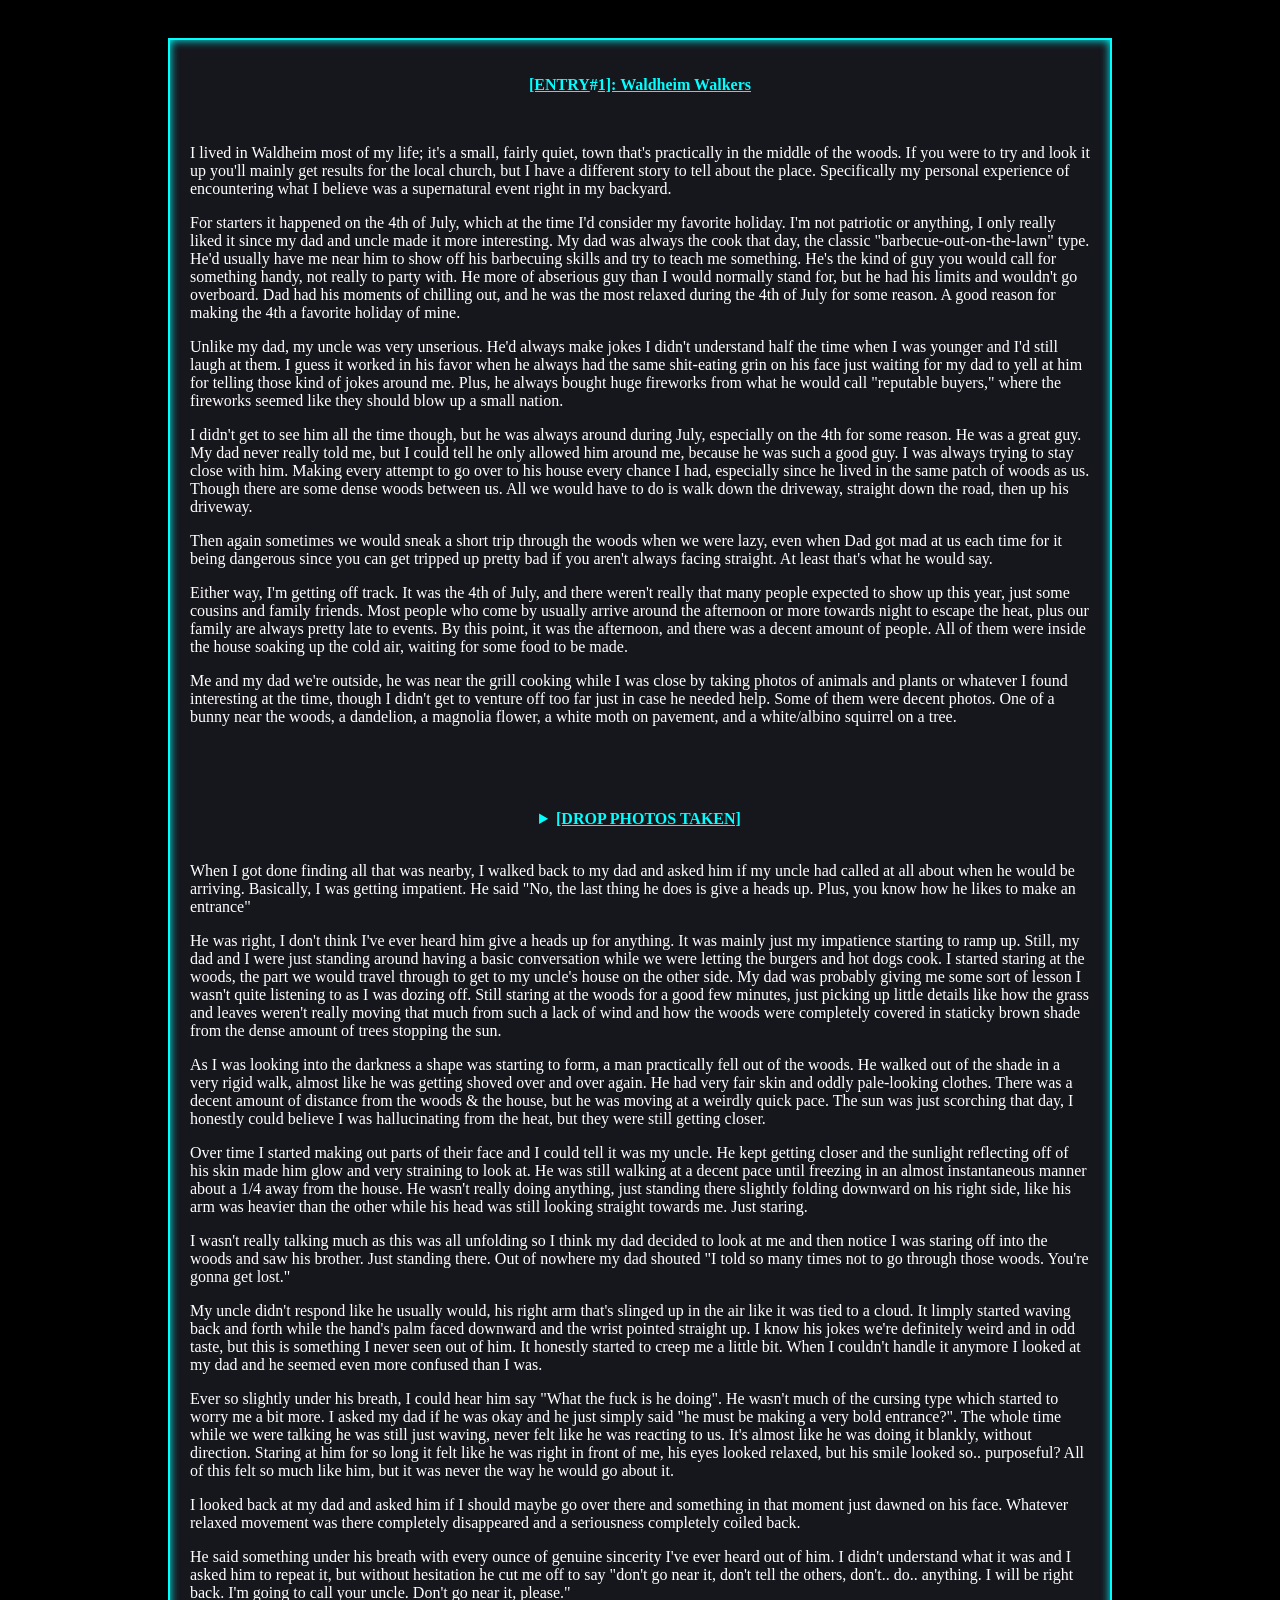
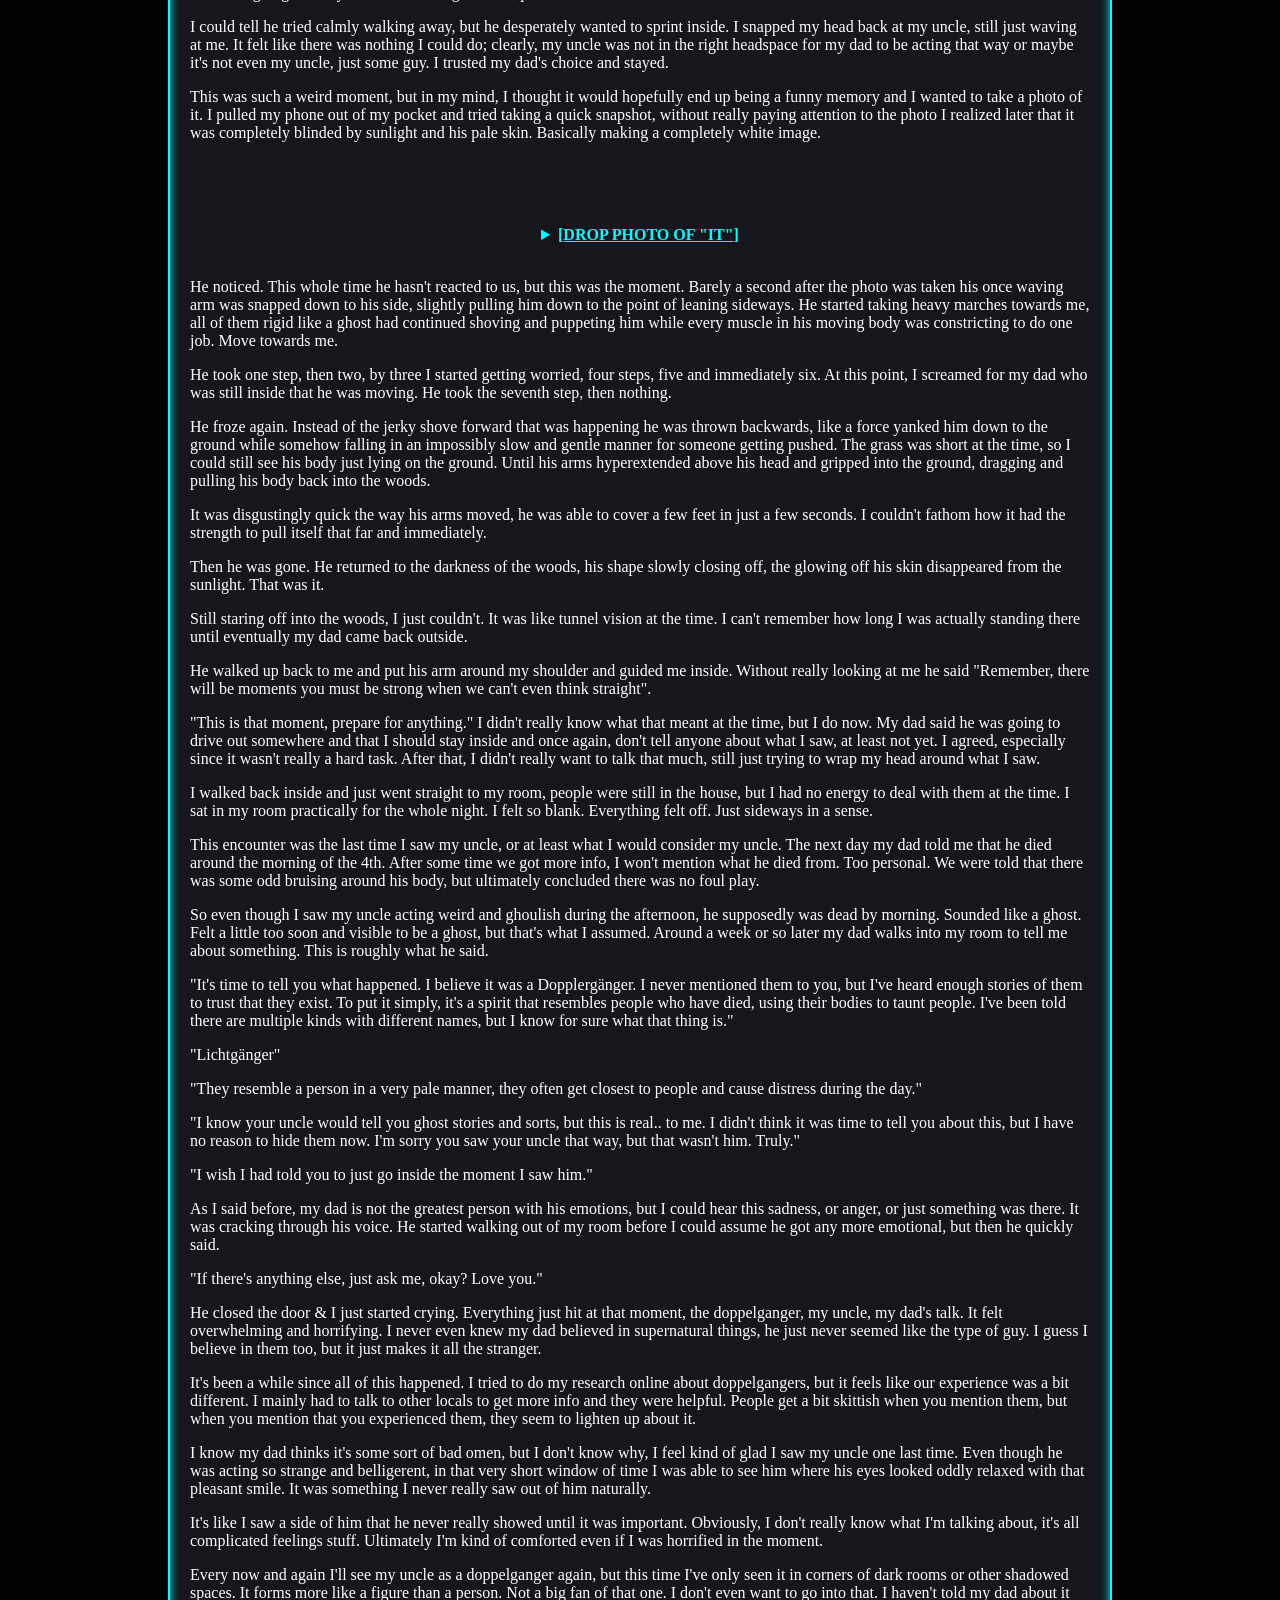
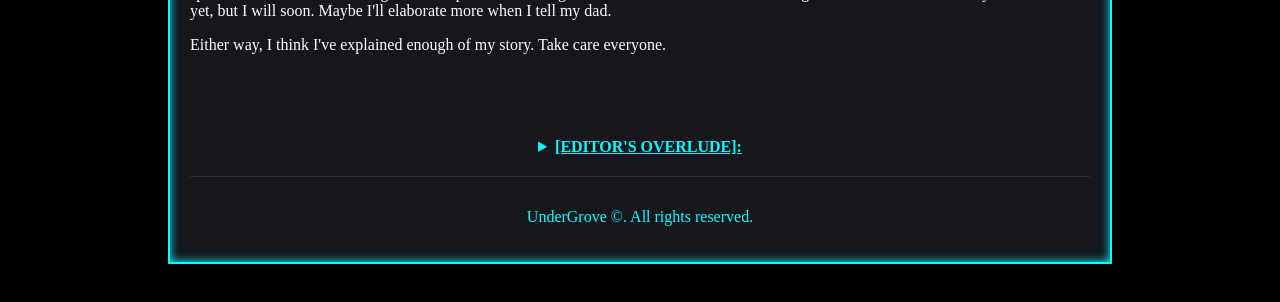
==== entries/waldheim-doppelgangers/index.html @ d7f9d46e "Styling & File "Overhaul"" ====
<!DOCTYPE html>
<html lang="en">
<head>
<meta charset="UTF-8">
<meta name="viewport" content="width=device-width, initial-scale=1.0">

<meta name="author" content="Gray Ed M.">
<meta name="keywords" content="">
<meta name="description" content="The curation of forgotten & modern folkloric mythology for research">
<meta name="copyright" content="UnderGrove" />
<meta name="apple-mobile-web-app-capable" content="soon">

<meta property="og:type" content="WebPage">
<meta property="og:url" content="UnderGrove.github.io">
<meta property="og:site_name" content="The UnderGrove Curation">
<meta property="og:title" content="Waldheim Doppelgängers">
<meta property="og:description" content="The entry & breakdown of the Waldheim Doppelgängers">

<meta property="og:image" itemprop="image" content="5Hook">
<meta property="og:image:width" content="1080" />
<meta property="og:image:height" content="1080" />
<meta property="og:image:type" content="image/jpg">
<meta property="og:image:alt" content="5Hook" />
<meta property="og:image:secure_url" itemprop="image" content="https://undergrove.github.io/assets/5HookLogo1080.jpg">

<link rel=icon sizes=512x512 href="https://undergrove.github.io/assets/5HookLogo512.jpg">
<link rel=icon sizes=192x192 href="https://undergrove.github.io/assets/5HookLogo192.jpg">

<meta name="theme-color" content="#00FFFF" />

<title>Waldheim Doppelgängers</title>
<link rel="icon" type="image/x-icon" href="../../assets/favicon.ico">
<link rel="stylesheet" href="../../assets/css.css">
<link rel="stylesheet" href="assets/waldheim-doppelganger.css">
<script src="../../assets/pageprotect.js"></script>

</head>




<body>



    
<input type="checkbox" id="animation-toggle" class="toggle-animation">
    

<div class="box">


<center>
<p class="editor-header">
[ENTRY<label for="animation-toggle" class="pause-hash">#</label>1]: Waldheim Walkers
</p>
</center>


<br>


<p>
I lived in Waldheim most of my life; it's a small, fairly quiet, town that's practically in the middle of the woods. If you were to try and look it up you'll mainly get results for the local church, but I have a different story to tell about the place. Specifically my personal experience of encountering what I believe was a supernatural event right in my backyard.
</p>

<p>
For starters it happened on the 4th of July, which at the time I'd consider my favorite holiday. I'm not patriotic or anything, I only really liked it since my dad and uncle made it more interesting. My dad was always the cook that day, the classic "barbecue-out-on-the-lawn" type. He'd usually have me near him to show off his barbecuing skills and try to teach me something. He's the kind of guy you would call for something handy, not really to party with. He more of abserious guy than I would normally stand for, but he had his limits and wouldn't go overboard. Dad had his moments of chilling out, and he was the most relaxed during the 4th of July for some reason. A good reason for making the 4th a favorite holiday of mine.
</p>

<p>
Unlike my dad, my uncle was very unserious. He'd always make jokes I didn't understand half the time when I was younger and I'd still laugh at them. I guess it worked in his favor when he always had the same shit-eating grin on his face just waiting for my dad to yell at him for telling those kind of jokes around me. Plus, he always bought huge fireworks from what he would call "reputable buyers," where the fireworks seemed like they should blow up a small nation.
</p>

<p>
I didn't get to see him all the time though, but he was always around during July, especially on the 4th for some reason. He was a great guy. My dad never really told me, but I could tell he only allowed him around me, because he was such a good guy. I was always trying to stay close with him. Making every attempt to go over to his house every chance I had, especially since he lived in the same patch of woods as us. Though there are some dense woods between us. All we would have to do is walk down the driveway, straight down the road, then up his driveway.
</p>

<p>
Then again sometimes we would sneak a short trip through the woods when we were lazy, even when Dad got mad at us each time for it being dangerous since you can get tripped up pretty bad if you aren't always facing straight. At least that's what he would say.
</p>

<p>
Either way, I'm getting off track. It was the 4th of July, and there weren't really that many people expected to show up this year, just some cousins and family friends. Most people who come by usually arrive around the afternoon or more towards night to escape the heat, plus our family are always pretty late to events. By this point, it was the afternoon, and there was a decent amount of people. All of them were inside the house soaking up the cold air, waiting for some food to be made.
</p>

<p>
Me and my dad we're outside, he was near the grill cooking while I was close by taking photos of animals and plants or whatever I found interesting at the time, though I didn't get to venture off too far just in case he needed help. Some of them were decent photos. One of a bunny near the woods, a dandelion, a magnolia flower, a white moth on pavement, and a white/albino squirrel on a tree.
</p>

<br>



<details>
<summary class="editor-summary">
[DROP PHOTOS TAKEN]
</summary>

<br>

<div class="dropdown-load">
<img src="assets/IMG130704_021737.jpg" alt="BabyBunny">

<center><p class="editor-text">
[FILE NAME]: IMG130704_021737.jpg <br>
[FILE CONT]: Baby Bunny <br>
[FILE STAT]: UNEDITED
</p></center>


<br>


<img src="assets/IMG130704_022356.jpg" alt="Dandelion">

<center><p class="editor-text">
[FILE NAME]: IMG130704_022356.jpg<br>
[FILE CONT]: Dandelion <br>
[FILE STAT]: UNEDITED
</p></center>


<br>


<img src="assets/IMG130704_022925.jpg" alt="DyingMagnolia">

<center><p class="editor-text">
[FILE NAME]: IMG130704_022925.jpg <br>
[FILE CONT]: Dying Magnolia <br>
[FILE STAT]: UNEDITED
</p></center>


<br>


<img src="assets/IMG130704_023436.jpg" alt="WhiteMoth">

<center><p class="editor-text">
[FILE NAME]: IMG130704_023436.jpg <br>
[FILE CONT]: White Moth <br>
[FILE STAT]: UNEDITED
</p></center>


<br>


<img src="assets/IMG130704_023712.jpg" alt="WhiteSquirrel">

<center><p class="editor-text">
[FILE NAME]: IMG130704_023712.jpg <br>
[FILE CONT]: White Squirrel <br>
[FILE STAT]: UNEDITED
</p></center>
</div>

</details>



<br>


<p>
When I got done finding all that was nearby, I walked back to my dad and asked him if my uncle had called at all about when he would be arriving. Basically, I was getting impatient. He said "No, the last thing he does is give a heads up. Plus, you know how he likes to make an entrance"
</p>

<p>
He was right, I don't think I've ever heard him give a heads up for anything. It was mainly just my impatience starting to ramp up. Still, my dad and I were just standing around having a basic conversation while we were letting the burgers and hot dogs cook. I started staring at the woods, the part we would travel through to get to my uncle's house on the other side. My dad was probably giving me some sort of lesson I wasn't quite listening to as I was dozing off. Still staring at the woods for a good few minutes, just picking up little details like how the grass and leaves weren't really moving that much from such a lack of wind and how the woods were completely covered in staticky brown shade from the dense amount of trees stopping the sun.
</p>

<p>
As I was looking into the darkness a shape was starting to form, a man practically fell out of the woods. He walked out of the shade in a very rigid walk, almost like he was getting shoved over and over again. He had very fair skin and oddly pale-looking clothes. There was a decent amount of distance from the woods & the house, but he was moving at a weirdly quick pace. The sun was just scorching that day, I honestly could believe I was hallucinating from the heat, but they were still getting closer.
</p>

<p>
Over time I started making out parts of their face and I could tell it was my uncle. He kept getting closer and the sunlight reflecting off of his skin made him glow and very straining to look at. He was still walking at a decent pace until freezing in an almost instantaneous manner about a 1/4 away from the house. He wasn't really doing anything, just standing there slightly folding downward on his right side, like his arm was heavier than the other while his head was still looking straight towards me. Just staring.
</p>

<p>
I wasn't really talking much as this was all unfolding so I think my dad decided to look at me and then notice I was staring off into the woods and saw his brother. Just standing there. Out of nowhere my dad shouted "I told so many times not to go through those woods. You're gonna get lost."
</p>

<p>
My uncle didn't respond like he usually would, his right arm that's slinged up in the air like it was tied to a cloud. It limply started waving back and forth while the hand's palm faced downward and the wrist pointed straight up. I know his jokes we're definitely weird and in odd taste, but this is something I never seen out of him. It honestly started to creep me a little bit. When I couldn't handle it anymore I looked at my dad and he seemed even more confused than I was.
</p>

<p>
Ever so slightly under his breath, I could hear him say "What the fuck is he doing". He wasn't much of the cursing type which started to worry me a bit more. I asked my dad if he was okay and he just simply said "he must be making a very bold entrance?". The whole time while we were talking he was still just waving, never felt like he was reacting to us. It's almost like he was doing it blankly, without direction. Staring at him for so long it felt like he was right in front of me, his eyes looked relaxed, but his smile looked so.. purposeful? All of this felt so much like him, but it was never the way he would go about it.
</p>

<p>
I looked back at my dad and asked him if I should maybe go over there and something in that moment just dawned on his face. Whatever relaxed movement was there completely disappeared and a seriousness completely coiled back.
</p>

<p>
He said something under his breath with every ounce of genuine sincerity I've ever heard out of him. I didn't understand what it was and I asked him to repeat it, but without hesitation he cut me off to say "don't go near it, don't tell the others, don't.. do.. anything. I will be right back. I'm going to call your uncle. Don't go near it, please."
</p>

<p>
I could tell he tried calmly walking away, but he desperately wanted to sprint inside. I snapped my head back at my uncle, still just waving at me. It felt like there was nothing I could do; clearly, my uncle was not in the right headspace for my dad to be acting that way or maybe it's not even my uncle, just some guy. I trusted my dad's choice and stayed.
</p>

<p>
This was such a weird moment, but in my mind, I thought it would hopefully end up being a funny memory and I wanted to take a photo of it. I pulled my phone out of my pocket and tried taking a quick snapshot, without really paying attention to the photo I realized later that it was completely blinded by sunlight and his pale skin. Basically making a completely white image.
</p>

<br>


<details>
<summary class="editor-summary">
[DROP PHOTO OF "IT"]
</summary>


<br>

<div class="dropdown-load-licht">
<img src="assets/IMG130704_024531.jpg" alt="Lichtgänger">

<center><p class="editor-text">
[FILE NAME]: IMG130704_024531.jpg <br>
[FILE CONT]: The Lichtgänger <br>
[FILE STAT]: UNEDITED
</p></center>
</div>

</details>


<br>


<p>
He noticed. This whole time he hasn't reacted to us, but this was the moment. Barely a second after the photo was taken his once waving arm was snapped down to his side, slightly pulling him down to the point of leaning sideways. He started taking heavy marches towards me, all of them rigid like a ghost had continued shoving and puppeting him while every muscle in his moving body was constricting to do one job. Move towards me.
</p>

<p>
He took one step, then two, by three I started getting worried, four steps, five and immediately six. At this point, I screamed for my dad who was still inside that he was moving. He took the seventh step, then nothing.
</p>

<p>
He froze again. Instead of the jerky shove forward that was happening he was thrown backwards, like a force yanked him down to the ground while somehow falling in an impossibly slow and gentle manner for someone getting pushed. The grass was short at the time, so I could still see his body just lying on the ground. Until his arms hyperextended above his head and gripped into the ground, dragging and pulling his body back into the woods.
</p>

<p>
It was disgustingly quick the way his arms moved, he was able to cover a few feet in just a few seconds. I couldn't fathom how it had the strength to pull itself that far and immediately.
</p>

<p>
Then he was gone. He returned to the darkness of the woods, his shape slowly closing off, the glowing off his skin disappeared from the sunlight. That was it.
</p>

<p>
Still staring off into the woods, I just couldn't. It was like tunnel vision at the time. I can't remember how long I was actually standing there until eventually my dad came back outside.
</p>

<p>
He walked up back to me and put his arm around my shoulder and guided me inside. Without really looking at me he said "Remember, there will be moments you must be strong when we can't even think straight".
</p>

<p>
"This is that moment, prepare for anything." I didn't really know what that meant at the time, but I do now. My dad said he was going to drive out somewhere and that I should stay inside and once again, don't tell anyone about what I saw, at least not yet. I agreed, especially since it wasn't really a hard task. After that, I didn't really want to talk that much, still just trying to wrap my head around what I saw.
</p>

<p>
I walked back inside and just went straight to my room, people were still in the house, but I had no energy to deal with them at the time. I sat in my room practically for the whole night. I felt so blank. Everything felt off. Just sideways in a sense.
</p>

<p>
This encounter was the last time I saw my uncle, or at least what I would consider my uncle. The next day my dad told me that he died around the morning of the 4th. After some time we got more info, I won't mention what he died from. Too personal. We were told that there was some odd bruising around his body, but ultimately concluded there was no foul play.
</p>

<p>
So even though I saw my uncle acting weird and ghoulish during the afternoon, he supposedly was dead by morning. Sounded like a ghost. Felt a little too soon and visible to be a ghost, but that's what I assumed. Around a week or so later my dad walks into my room to tell me about something. This is roughly what he said.
</p>

<p>
"It's time to tell you what happened. I believe it was a Dopplergänger. I never mentioned them to you, but I've heard enough stories of them to trust that they exist. To put it simply, it's a spirit that resembles people who have died, using their bodies to taunt people. I've been told there are multiple kinds with different names, but I know for sure what that thing is."
</p>

<p>
"Lichtgänger"
</p>

<p>
"They resemble a person in a very pale manner, they often get closest to people and cause distress during the day."
</p>

<p>
"I know your uncle would tell you ghost stories and sorts, but this is real.. to me. I didn't think it was time to tell you about this, but I have no reason to hide them now. I'm sorry you saw your uncle that way, but that wasn't him. Truly."
</p>

<p>
"I wish I had told you to just go inside the moment I saw him."
</p>

<p>
As I said before, my dad is not the greatest person with his emotions, but I could hear this sadness, or anger, or just something was there. It was cracking through his voice. He started walking out of my room before I could assume he got any more emotional, but then he quickly said.
</p>

<p>
"If there's anything else, just ask me, okay? Love you."
</p>

<p>
He closed the door & I just started crying. Everything just hit at that moment, the doppelganger, my uncle, my dad's talk. It felt overwhelming and horrifying. I never even knew my dad believed in supernatural things, he just never seemed like the type of guy. I guess I believe in them too, but it just makes it all the stranger.
</p>

<p>
It's been a while since all of this happened. I tried to do my research online about doppelgangers, but it feels like our experience was a bit different. I mainly had to talk to other locals to get more info and they were helpful. People get a bit skittish when you mention them, but when you mention that you experienced them, they seem to lighten up about it.
</p>

<p>
I know my dad thinks it's some sort of bad omen, but I don't know why, I feel kind of glad I saw my uncle one last time. Even though he was acting so strange and belligerent, in that very short window of time I was able to see him where his eyes looked oddly relaxed with that pleasant smile. It was something I never really saw out of him naturally.
</p>

<p>
It's like I saw a side of him that he never really showed until it was important. Obviously, I don't really know what I'm talking about, it's all complicated feelings stuff. Ultimately I'm kind of comforted even if I was horrified in the moment.
</p>

<p>
Every now and again I'll see my uncle as a doppelganger again, but this time I've only seen it in corners of dark rooms or other shadowed spaces. It forms more like a figure than a person. Not a big fan of that one. I don't even want to go into that. I haven't told my dad about it yet, but I will soon. Maybe I'll elaborate more when I tell my dad.
</p>

<p>
Either way, I think I've explained enough of my story. Take care everyone.
</p>



<br>



<details>
<summary class="editor-summary">
[EDITOR'S OVERLUDE]:
</summary>


<br>


<div class="dropdown-editor">

<p class="editor-text">
This is the editor of the webpage, now it's time for my part of the job. I've provided the entirety of the entry's experience & also the images they sent for me.
</p>

<p class="editor-text">
It is important to remember that all of these details of what I'm about to explain are all I could find through research & commonly accepted knowledge.
</p>

<p class="editor-text">
Although people do have their own experiences that can contradict this information, this compilation of experiences is the most unified mythology I can manage. If you have any more info to add or expand upon with your own story, contact me.
</p>

<p class="editor-text">
I'm going to try to explain the history of the town, the general history of doppelgängers themselves, as well as their classifications which are unique to Waldheim, but also break down what I can of the original entry's story & photos they provided.
</p>

<p class="editor-text">
For the begin, I'm going to start with the history of the town where the story takes place.
</p>

<br>



<p class="editor-header">
[WALDHEIM, LOUISIANA]:
</p>



<p class="editor-text">
In the 1840s-1860s, 1000s of German immigrants migrated to America. Around 70,000 had arrived in the south, many that which travel to New Orleans first during 1853-1854. At the time yellow fever was ravaging a toll of bodies, those who survived the rave are who compiled in the German community.
</p>

<p class="editor-text">
Many in this fleeting group were said to be professionals in their own right, being schooled in medicine, law, music, & art. As well as the average worker like engineers, journalists, blacksmiths, textile manufacturers, piano/organ makers, printers, & many more.
</p>

<p class="editor-text">
Most of the reasons the educated & common citizen fled their home nation were said to be of political & religious oppression established by the German Empire, or in other words the Kulturkampf.
</p>

<p class="editor-text">
In which there was extreme persecution of Roman Catholics, but it also caused the evacuation of regular Catholics, Lutherans, & Methodists to find new land with freedom of religion & politics.
</p>

<p class="editor-text">
Now for the town itself. It was originally called by the name St. Boniface, which was given by a local Reverend, J. Aherns in honor of Saint Boniface (obviously).
</p>

<p class="editor-text">
Over time, as the German settlers started populating the area of Waldheim. Stories began with scenes of doubles & family being in odd parts of town then later denouncing such a thing. People who spoke of seeing a double of themself quickly grew ill in the later year. Some of them succumbed to yellow fever or tuberculosis, while others succumbed under mysterious circumstances that couldn't be recognized.
</p>

<p class="editor-text">
Medicine was scarce when I came to fighting illness leading it to the ultimate death sentence. In many cases, once a story was shared about a doppelgänger they would come together & pray away the omen to be saved. In any case, the 2 ways that were identified to protect yourself against such an event are to not interact with the double & to pray for your soul with a church group, when safe to do so.
</p>

<p class="editor-text">
In the area, a few churches were starting to be erected around the mid 1800s, most notably the Waldheim United Methodist Church in the 1870s. These churches held bilingual ceremonies in both German & English, just to characterize how plentiful the German-speaking population was.
</p>



<br>



<details>
<summary class="editor-summary">
[DROP CHURCH PHOTOS]
</summary>


<br>


<div class="dropdown-load">
<img src="assets/BonifaceChurch1875.jpg" alt="BonifaceChurch1875">

<center><p class="editor-text">
Boniface Church [1875]
</p></center>


<br>


<div class="dropdown-load">
<img src="assets/ChurchBenches1889.jpg" alt="ChurchBenches1889">

<center><p class="editor-text">
Church Benches [1889]
</p></center>


<br>


<div class="dropdown-load">
<img src="assets/Tabernacle1887.jpg" alt="Tabernacle1887">

<center><p class="editor-text">
Tabernacle [1887]
</p></center>


<br>


<div class="dropdown-load">
<img src="assets/CampGrounds.jpg" alt="CampGrounds">

<center><p class="editor-text">
Camp Grounds
</p></center>


<br>

</div>

</details>


<br>



<p class="editor-text">
Eventually, the land was given its modern name formally by 1907, Waldheim. This is meant to mean "Forest Home" in German.
</p>

<p class="editor-text">
Most of the German citizens were homesteaders who lived a self-sufficient lifestyle out of necessity & it was said to be a very harsh living. Most lived in log cabins built with the assistance of their neighbors using the trees grown on the very same land, but water was brought from outside wells.
</p>

<p class="editor-text">
Most chores revolved around consumption. Water drawn from wells for breakfast, butter & watermelon were to be stored in the wells during the summer to stay cool until supper. In the colder months, they would have to heat the water over a wood stove & throw it on the animal's drinking water, just to get full access to hydration.
</p>

<p class="editor-text">
The meals were bland & meat was said to be scarce. When animals were killed it was only in the coldest parts of the year, so the meat wouldn't spoil. Yet with all the hardships each week, every Sunday the families would go to church. A very important backbone to why this town exists today, religion & belief.
</p>

<p class="editor-text">
The area was bountiful when it came to lumber, there was a big timber industry in the area as well as in other neighboring towns. Eventually, the resources would start to dry up, but very soon in the early 1900s, the creation of nearby railroads stopped the town from going under. There is said to be more specific information, but so far this is all I have for the timber & railroad portion.
</p>

<p class="editor-text">
Now we must skip 100 years to modern day, the area has stayed a densely wooded land, quiet, but now a more suburban area. During the 2000s the community had a religious revival due to the happenings of Hurricane Katrina & utilizing efforts of the locals to put the town back together with their bare hands. A very common thing for many small towns affected by the Hurricane.
</p>

<p class="editor-context">
[It is important to mention that there were, in the general area, Native American Choctaw who lived there first & supposedly coexisted. They will not be mentioned due to their lack of overall involvement. As well as the fact that the folklore that's being discussed is German in lineage, but they are important for future research geographically.]
</p>


<br>


<details>
<summary class="editor-summary">
[DROP TOWN PHOTOS]
</summary>

<br>

<div class="dropdown-load">
<img src="assets/NewsSnippet.jpg" alt="NewsSnippet">

<center><p class="editor-text">
News Snippet
</p></center>


<br>


<div class="dropdown-load">
<img src="assets/School1934.jpg" alt="School1934">

<center><p class="editor-text">
Waldheim School [1933-1934]
</p></center>


<br>


<div class="dropdown-load">
<img src="assets/School1936.jpg" alt="School1936">

<center><p class="editor-text">
Waldheim School [1936]
</p></center>


<br>

</div>

</details>


<br>



<p class="editor-header">
[DOPPLERGÄNGER - Lineage]:
</p>



<p class="editor-text">
This will be a general history over doppelgangers & lightly touching on over folkloric creatures outside of Germany that are in a similar nature to them.
</p>

<p class="editor-text">
Mainly about one that copies the look of another. Throughout my research, I couldn't find a real historical background or origin of the doppelganger in Germany. The idea of a separate person having the form of another has been used in constant literary works & urban legends.
</p>

<p class="editor-text">
The first known coining of the term doppelgänger was in a book by Jean Paul, Siebenkäs in 1796. Which means "double walker" in German. Of course, there have been many older examples of the phenomenon, but this is the moment when the most common phrase for them has been made.
</p>

<p class="editor-text">
From what it seems there's no specific folklore or entangled history of the phenomenon other than off-handed accounts of people's experience & general beliefs across nations with their own specific names & mythological systems.
</p>

<p class="editor-text">
Of course, there is the German Doppelgänger, which is said to be a "ghostly-double" that represents a bad omen for illness &/or death for the person that is being mimicked. In this case, there must be a living "light" while the spirit is the "reflector." Unlike common ghost mythology where an apparition is the exact spirit of an already established deceased person.
</p>

<p class="editor-text">
It's also mentioned that they have no shadow or reflections, which is common for many mythological creatures. Specifically, the commonality of the reflection aspect comes from the fact that old mirrors were made of silver which is considered a divine & pure metal in religion. Which might explain the origin of having no reflection & the shadow can come from a ghost being translucent, if you so wish to apply logic to the illogical.
</p>

<p class="editor-text">
There seems to be a stark lack of online information about specifically the German folklore, which sadly means I'm going to have to cut it short with them. If you have any information or web pages that have extensive research on their history, contact me.
</p>

<br>

<p class="editor-text">
Similarly, there is the Irish Fetch, which seems to be very similar to the doppelgänger as it is said to be an apparition of a living person, the ghost of the living. The name is meant to represent the "fetching" of souls. They are seen as an omen for death, but only if seen in the evening.
</p>

<p class="editor-text">
If they were encountered in the morning then it is a fortune of good luck, a stark difference compared to the others to have the possibility of positive representation. The Fetch is said to physically or actionably resemble the way that the person is going to die. In a simple scenario if they were bound to die by fire, then The Fetch will have heavily burnt & scarred skin.
</p>

<p class="editor-text">
It is mentioned that the apparition can be seen by others or by only the person imitating them, it all depends on specific encounters. It's also believed that The Fetch can appear even after someone has died, but only soon after death. They are said to be walking with their past loved ones, keeping their distance from the living until eventually fading away.
</p>

<p class="editor-text">
The Irish Fetch seems to have more online history such as cases of encounters & proper written history. There is much more to them that I will not be mentioning to continue with other depictions of doppelgangers.
</p>

<br>

<p class="editor-text">
The Scandinavian Vardøger is a spirit that mimics a person's movement, voice, & scent. The name meeting guardsman/watchman combined with spirit/mind. Instead of it being represented as a separate creature, it seems more to be so described as almost a short-term clairvoyant prophecy or a future projection playing out where the spirit copies the exact entrance or action of a person before they actually do. Causing a sort of deja vu.
</p>

<p class="editor-text">
The Vardøger is also an example of a purely positive version of a doppelganger, it is said that they are completely harmless and considered protective. More so acting as a way to give a subtle warning to worried community members that the person being mimicked is returning from a long journey or a harsh storm. The Vardøger also seems to have a decent amount of written history actually documented online. Once again, I described the basic outline of the mythological functions & will now continue.
</p>

<br>

<p class="editor-text">
Then there is the Egyptian Ka, I will admit their history & breakdown is a bit difficult for me to understand, especially now because of significant involvement of their Gods, so I would highly recommend you do your own personal research on this one since I'm just going to give a general overview & not give the whole picture.
</p>

<p class="editor-text">
The Ka is said to be the soul or spiritual life force of the individual, they are born with a person & continue to exist after the person dies, which is said to require food offerings for the Ka to continue.
</p>

<p class="editor-text">
Apparently, it is believed that even though a person is dead, if the Ka continues to exist a person is not actually dead, only their physical representation is gone which is why they require food offerings.
</p>

<p class="editor-text">
The Ka is seen as the difference that separates a living person from the dead & the aspects of men & Gods connecting with the life force. The Ka are said to look exactly like their people, although they are sometimes depicted as slightly smaller.
</p>

<p class="editor-text">
The Egyptian God Khnum is said to be a person who builds the physical body & Ka of a person. There is much more extensive history in the case of ritual & cultural significance that I simply am uneducated & do not have the time to elaborate on.
</p>

<br>

<p class="editor-text">
Now for the final doppelganger, the Native American Skinwalker. Instead of what has been a spirit or apparition, Skinwalker is a malevolent witch that takes the skin of animals to possess or transform into those animals. It is always considered a dark art & taboo for discussion.
</p>

<p class="editor-text">
In fact, it is considered to talk about them, is apparently asking for the skinwalker. In a sense, you're basically egging it on. The skinwalker is deeply intertwined with witchcraft & black magic, often involving animals that represent mischievous icons or tricksters, which in & of themselves are considered a bad omen & a calling for death.
</p>

<p class="editor-text">
There is of course much more history than this, but what I've explained shows the very stark difference between the usual spirit I've been describing from fellow nations.
</p>

<p class="editor-text">
What was the point of giving out all these examples? Well, it allows us to get an insight into how doppelgangers are not unnecessarily a unique concept & how they have multiple interpretations & possible ways that encounters can function.
</p>

<p class="editor-text">
This gives the possibility of more broadly cataloging the types & classifications of the doppelgangers encountered in Waldheim. In a sense, it allows a more educated recalling of a doppelganger experience, due to the possibility that it's not exactly a "German Doppelganger", but perhaps more similar to an Irish Fetch or a Native American Skinwalker.
</p>

<br>



<p class="editor-header">
[TYPES - Classifications]:
</p>



<p class="editor-text">
To start first we have The Lichtgänger, which was specifically mentioned in the entry's story. The name means "Light-Walker" in German. Specifically, these forms of doppelgängers are said to look much paler than the person they are replicating to the point of slightly glowing or possibly being translucent. They are ultimately considered docile, never actively hurting people.
</p>

<p class="editor-text">
Then there is The Düstergänger. They often hide in the shadows & are kept very subtly from sight. They resemble a dark or deeply contrasted version of the person they are copying. They seem to have been subtly mentioned at the end of the entry writer's story, but I wasn't given much information on the side of The Düsters.
</p>

<p class="editor-text">
The last one is the Waldenkurz, or the WoodRunner. I discovered this after asking the entry writer for more information on local creatures. They seem to be similar to the Native American Skinwalker, but otherwise, there's no direct information describing what they are online. The only real justification for calling a creature a Waldenkurz is when the animal has behavior that is instinctually & primitively false to the animal's commonly accepted attributes & disproportionate limbs, than what is commonly associated with their species.
</p>

<br>

<p class="editor-text">
Now beyond this point will be the discussion of very common "presets" that they could perform in. This is more of a general observation & idea of mine in order to break down the type of experience further, possibly a sort of "rating system" that could be used for other future discussions.
</p>

<p class="editor-text">
The first one is The Roamer, they practically don't do anything. They don't interact with the people that they mimic or the family members they simply just walk among everyone else & are more of a blip in a passing by moment. It's like they're trying to assimilate into a community then actually wanting to cause any purposeful experience on a person. Basically, they mimic with no real goal that involves the person they're copying or their associates.
</p>

<p class="editor-text">
The Watcher, which is pretty obvious by the title, simply observes from a distance. Not really getting close or necessarily forcing their presence to be known, they're more "personally" engaged than a Roamer would be, but they never seem to go much further than studying the surroundings or the reactions of a person they're mimicking or their community.
</p>

<p class="editor-text">
Then The Invader, a doppelganger that actively breaks into the environment & is willing to get much closer to other people. They don't seem to be violent at all & merely just try to assimilate, blending in with their surroundings, but in a much more immediate proximity with a person.
</p>

<p class="editor-text">
Lastly, there is The Killer, this one is very obvious & considerably one of the more terrifying options, which is that they are extremely violent & do not care about being close & forcefully doing whatever they wish. I can be kind of glad that I haven't heard of any cases that resulted in death in Waldheim, but who knows? History is only written by those who live.
</p>

<br>


<center>
<p class="editor-header">
[ENTRY#1 - Research]:
</p>
</center>


<p class="editor-text">
After doing all the research & reviewing their story, I'd assume what they experience is a Watcher Doppelgänger, specifically the one that they mentioned, the Lichtgänger. The described brightness coming off of the figure & the photo provided with it reflects seems to be pretty likely that the legend is connected to his experience.
</p>

<p class="editor-text">
On a casual viewing, there wasn't really much to break down in terms of their story, other than 2 big key factors. One of them was the jerky movements that were described of the doppelgänger, which in my research has never been a key aspect described in any of the doppelgänger experiences.
</p>

<p class="editor-text">
They didn't necessarily mention if that was a common thing with Lichtgängers or not. So it seems that might have just been a 1 off occurrence, but I do find it important to try to think about & find connections later on.
</p>

<p class="editor-text">
The 2nd, & arguably the most important factor, is the photo of the Lichtgänger. As they mentioned the photo got blinded by the sun & the glowing nature of the doppelganger. That fact is very visible when reviewing the photo that they provided. It's almost impossible to see anything, but I went ahead & edited the photo as much as I could to get any viable information out of it.
</p>

<p class="editor-text">
After doing multiple different edits like bumping up the saturation & making edges more sharp & rigid, you're able to make out a blinding, completely white silhouette of a person. In order to make it more comfortable on the eyes, I inverted the image so all of the brightest pixels become the darkest pixel, plus I added a cyan border around the Lichtgänger, just in case it was hard to notice on the somewhat black background.
</p>


<br>


<details>
<summary class="editor-summary">
[DROP EDITED PHOTOS]
</summary>


<br>

<div class="dropdown-load-edited">
<img src="assets/DopplergängerEditedPhoto.jpg" alt="Dopplergänger">

<center><p class="editor-text">
[FILE NAME]: DopplergängerEditedPhoto.jpg <br>
[FILE CONT]: Dopplergänger Of Entry's Uncle <br>
[FILE STAT]: EDITED FOR ENHANCEMENT
</p></center>


<br>


<img src="assets/DopplergängerEditedPhoto2.jpg" alt="Dopplergänger">

<center><p class="editor-text">
[FILE NAME]: DopplergängerEditedPhoto2.jpg <br>
[FILE CONT]: Dopplergänger Of Entry's Uncle (Inverted) <br>
[FILE STAT]: EDITED FOR ENHANCEMENT
</p></center>


<br>


<img src="assets/DopplergängerEditedPhotoGIF.gif" alt="Dopplergänger">

<center><p class="editor-text">
[FILE NAME]: DopplergängerEditedPhotoGIF.gif <br>
[FILE CONT]: Dopplergänger Of Entry's Uncle (Boxed) <br>
[FILE STAT]: EDITED FOR ENHANCEMENT
</p></center>
</div>


</details>


<br>

<p class="editor-text">
Nothing is particularly notable other than what is obviously visible. You can clearly see a figure of a humanoid standing in a field. A tree on the right & the figure on the left, their arm raised in the sky which gets cut off by the sheer brightness of the flare.
</p>

<br>



<p class="editor-header">
[THEORIES - Analysis]:
</p>



<p class="editor-text">
Now it is very important to know that this is highly speculative & is being built off a very limited view of what knowledge is available for Waldheim's folklore.
</p>

<p class="editor-text">
All of the "factual" details about the doppelgänger case were told from the entry, which means some of the information is heavily opinionated based on the entry's experience, personal beliefs, & what their dad told them.
</p>

<br>


<p class="editor-mini-header">
[Physical Or Meta?]:
</p>


<p class="editor-text">
Probably one of the most important questions is what kind of doppelganger are we dealing with? In standard mythology the doppelganger is a spirit & a spirit is something you can't usually physically interact with due to it being beyond the veil of the physical world.
</p>

<p class="editor-text">
In more modern renditions of the doppelganger, they're no longer considered spirits & more so chameleons or skinwalkers. More so physical beings that are able to change their appearance to mimic others around them.
</p>

<p class="editor-text">
So in this case we have to deduce if this encounter & subsequently if the doppelgänger of Waldheim is the modern or classic depiction, physical or spiritual.
</p>

<p class="editor-text">
My personal theory is that it is a spiritual doppelganger, which even then is a pretty hard accusation to prove definitively. So far there are only 2 prime factors that are proving my hypothesis, the 1st is when it's mentioned that the figure at some point, was randomly thrown backwards & it falls in an oddly slow manner. A physical being is constrained by the laws of gravity &/or would need insane core strength to act out the gentle falling motion, that's not even mentioning that it would imply that a reason was consciously thought of to be performed.
</p>

<p class="editor-text">
The 2nd is the pale visual of the skin on the figure. It is common in descriptive tropes that spirits are usually transparent in some way. In the entry, they're never described as translucent, but I think the pale skin might be covering up that fact. It is said that the sun was heavily reflecting off the figure, which made it hard to look at. It could be possible that the spirit was translucent, but the sheer mass of flaring off of the form caused it to be impossible to see the low level of opacity.
</p>

<p class="editor-text">
It could also be equally viable to consider that in order for something to properly reflect, it would have to be physically interacting with light. So if it was slightly translucent light would be lost causing it to be dimmer in appearance, but circles can be made around this argument & assumption.
</p>

<p class="editor-text">
Personally, as stated, I believe it is a spiritual doppelgänger. Which means it is of classic German folklore, but it does seem equally possible to be the more modern depiction of the physical variety.
</p>

<br>


<p class="editor-mini-header">
[How Do They Work?]:
</p>


<p class="editor-text">
The primary function seems to be simply a harbinger of death or sickness, but an important aspect is that a classic doppelgänger copies the person who is going to die & it becomes a sort of warning for the person.
</p>

<p class="editor-text">
In the entry, the uncle is already dead. Said to have been deceased since the morning & the doppelganger event happened in the late afternoon. If that is so, then what is the point of copying? How do we know that this is even a doppelgänger & not just a spirit?
</p>

<p class="editor-text">
Well, honestly one of the only ways to say that it's a doppelganger without adding a respiratorial aspect is that there have been other encounters with doppelgangers full-on mimicry & wall town that was mentioned by the entry. Of course, we haven't heard of those cases yet, but the fact of it being mentioned that there are other examples makes it more comfortable to assume this is a doppelganger spirit.
</p>

<p class="editor-text">
It is also important to remember that in Waldheim they have their own specific versions, most notably the Lichtgänger, which is said to be what they encountered. Now this is where the conspiracy starts to come into play. Perhaps instead of the doppelganger being an omen of death for the person they're copying, it's a warning that death has already arrived for members of the family.
</p>

<p class="editor-text">
Acting as a of sort message that they're gone & allowing a final look at their living form, while still keeping the main principle of being this harbor of death while still matching the happenings of this event. It is valuable to mention that in the entry, the writer's father mentions that the Lichtgänger is causing distress by doing it. It could imply that the distress is purposeful or just a general, emotional effect caused by the mimicry. Either way, there's not much to speculate on in that regard.
</p>

<p class="editor-text">
A user named "Catz&DogzRMyFrend" suggested a theory that the corpse of the uncle was being puppeteered by some sort of other spirit before getting dragged back into the house. Which explains the discovery of odd bruises on the body, the forceful movements, & the paleness of the skin. Especially when it's mentioned that the figure was never described as translucent, a normal spirit trope, but only pale & highly reflective. This can be caused by the sun being so bright, that the white skin becomes hard to look at.
</p>

<p class="editor-text">
Let's not forget the other type, the Düstergänger. With them, there's almost no real evaluation on them, though it seems that they are more likely to cause stress upon people especially because of them appearing after the fact of death. Being a fake spirit in a grieving family's corner while resembling the corpse of a lost one doesn't really put them at ease
</p>

<p class="editor-text">
So I would safely say that the Düsted is more of a malicious mimic, purposefully making itself a darker version of the person they lost. Although a user by the name "MelonMan312" had an interesting assumption. They suggest that possibly these sorts of doppelgängers copy already established past figures to feel the compassion of being remembered & grieved over. Whether it be because they have been forgotten over time or were never grieved over in the first place. Ultimately that idea to me makes them very sympathetic & possibly a not so malicious character. I can't really blame doing such a thing if I were a conscious spirit roaming the earth for 100s of years & no one had thought of me or even talked to me, I'd probably get pretty desperate too.
</p>

<br>


<p class="editor-mini-header">
[What Are The Origins?]:
</p>


<p class="editor-text">
For this idea, there is not a single ounce of proof other than the ancestral origins of Waldheim, but I think it's a pretty interesting idea. Perhaps the reason why the town has doppelgängers is that all that time ago when Germans were migrating to America, the spirits boarded whatever boat they were hauling over to. Now populating the American wilderness with spirits from a whole other land. Once again no real way to prove this.
</p>

<p class="editor-text">
This wasn't elaborated on, but there seems to have been some subtle hinting that a Waldenkurz can be much more than an animal, but more specifically can resemble a pet or even sentimental items that, over time, disappear without a trace. Whether it is a witch wearing the skin of an animal like the Native American Skinwalker or a spirit mimicking the physical appearance of an animal like a Dopplergänger.
</p>

<p class="editor-text">
As I mentioned, the meaning behind why they would do that or if it is a widely accepted idea in the town's folklore is not present. In fact, I don't even know if they would be considered that happen a Waldenkurz or if it would be under a completely different name entirely. I'd assume they should have a different name since the term specifically relates to animals. Maybe I'll try to give it some other name so it doesn't get too confusing?
</p>

<p class="editor-text">
Still, I have a fairly simple theory, which is that items get mimicked specifically to invade homes & stay over longer periods of time. No evidence, just spooky fun.
</p>

<br>


<p class="editor-header">
[ENDCARD]:
</p>


<p class="editor-text">
Hopefully someone in the future contacts me with another story of theirs so I can get more information to catalog & properly distribute. Once again if you have any more information about this specific kind of doppelgänger or your own personal experience in your local area, contact me.
</p>

<p class="editor-text">
I think that's all I can discuss at the moment, I hope you enjoyed the story I've provided & my analytical breakdown of all I could. Hopefully, I'll have some sort of forum so people can just put down their own stories & theories right on the website, until then this is good enough.
</p>


</div>


</details>

<footer class="footer">
<p>UnderGrove &copy;. All rights reserved.</p>
</footer>

</div>


</body>
</html>
---- assets/css.css ----
body {
background: #000;
color: #fff;
padding: 30px;
-ms-overflow-style: none;
-webkit-user-select: none;
-ms-user-select: none;
user-select: none;
}

body::-webkit-scrollbar, body::-webkit-scrollbar-button {
display: none;
}

html {
scrollbar-width: none; 
}

.box {
max-width: 900px;
margin: 0 auto;
background: #16161D;
padding: 20px;
-webkit-mask: linear-gradient(#000 0 0) no-repeat;
mask: linear-gradient(#000 0 0) no-repeat;
-webkit-mask-size: 100% 0%;
mask-size: 100% 0%;
animation: load 45s steps(400, end) forwards;
}
@keyframes load {
to {
-webkit-mask-size: 100% 100%;
mask-size: 100% 100%;
}
}

a {
color: cyan;
text-align: center;
}

a:hover {
color: dodgerblue;
text-align: center;
}

img {
width: 100%;
max-width: 75%;
height: auto;
display: block;
margin: 0 auto;
-webkit-user-drag: none;
user-select: none; 
}


/* these names suck, I gotta change em soon */
.entry-heading {
margin-bottom: 50px; 
color: cyan; 
text-align: center;
}

.editor-summary {
color: cyan; 
cursor: pointer; 
font-weight: bold; 
text-align: center; 
margin-top: 50px; 
text-decoration: underline;
}

.editor-text {
color: cyan;
}

.editor-header {
color: cyan; 
font-weight: bold; 
text-decoration: underline;
}

.editor-italic {
color: cyan; 
font-style: italic;
}

.editor-bold {
color: cyan; 
font-weight: bold;
}


/* WALDHEIM */
details[open] .dropdown-editor {
-webkit-mask: linear-gradient(#000 0 0) no-repeat;
mask: linear-gradient(#000 0 0) no-repeat;
-webkit-mask-size: 100% 0%;
mask-size: 100% 0%;
animation: load 45s steps(400, end) forwards;
}

details[open] .dropdown-load {
-webkit-mask: linear-gradient(#000 0 0) no-repeat;
mask: linear-gradient(#000 0 0) no-repeat;
-webkit-mask-size: 100% 0%;
mask-size: 100% 0%;
animation: load 7s steps(27, end) forwards; 
}

details[open] .dropdown-load-licht {
-webkit-mask: linear-gradient(#000 0 0) no-repeat;
mask: linear-gradient(#000 0 0) no-repeat;
-webkit-mask-size: 100% 0%;
mask-size: 100% 0%;
animation: load 10s steps(7, end) forwards; 
}

details[open] .dropdown-load-edited {
-webkit-mask: linear-gradient(#000 0 0) no-repeat;
mask: linear-gradient(#000 0 0) no-repeat;
-webkit-mask-size: 100% 0%;
mask-size: 100% 0%;
animation: load 8s steps(16, end) forwards; 
}















/* --- ANIMATION SKIP CONTROLLER --- */

/* Hide the structural checkbox */
.toggle-animation {
  display: none;
}

/* Make the '#' character look clickable */
.pause-hash {
  cursor: none;
  display: inline-block;
  user-select: none;
  transition: color 0.2s;
}


/* Visual indicator: turn the '#' red once clicked to show animations are disabled */
.toggle-animation:checked ~ .box .pause-hash {
  color: red;
}

/* WHEN CHECKED: Kill all animations and reveal all content instantly */
.toggle-animation:checked ~ .box,
.toggle-animation:checked ~ .box details[open] .dropdown-editor,
.toggle-animation:checked ~ .box details[open] .dropdown-load,
.toggle-animation:checked ~ .box details[open] .dropdown-load-licht,
.toggle-animation:checked ~ .box details[open] .dropdown-load-edited {
  animation: none !important;
  -webkit-mask-size: 100% 100% !important;
  mask-size: 100% 100% !important;
}
---- entries/waldheim-doppelgangers/assets/waldheim-doppelganger.css ----
html {
scrollbar-width: none; 
}

body {
background: #000;
color: #fff;
padding: 30px;
-ms-overflow-style: none;
-webkit-user-select: none;
-ms-user-select: none;
user-select: none;
scrollbar-width: none; 
}
body::-webkit-scrollbar, body::-webkit-scrollbar-button {
display: none;
}

.box {
max-width: 900px;
margin: 0 auto;
background: #16161D;
padding: 20px;
border: 2px solid cyan;
box-shadow:
0 0 5px cyan,
0 0 15px cyan,
0 0 30px cyan,
inset 0 0 10px cyan;
-webkit-mask: linear-gradient(#000 0 0) no-repeat;
mask: linear-gradient(#000 0 0) no-repeat;
-webkit-mask-size: 100% 0%;
mask-size: 100% 0%;
animation: load 45s steps(400, end) forwards;
}
@keyframes load {
to {
-webkit-mask-size: 100% 100%;
mask-size: 100% 100%;
}
}

.box .footer {
margin-top: 20px;
padding-top: 15px;
border-top: 1px solid #2a2a35;
color: cyan;
text-align: center;
}


a {
color: cyan;
text-align: center;
}

a:hover {
color: dodgerblue;
text-align: center;
}

img {
width: 100%;
max-width: 75%;
height: auto;
display: block;
margin: 0 auto;
-webkit-user-drag: none;
user-select: none; 
}


/* these names suck, I gotta change em soon */
.editor-header {
color: cyan; 
font-weight: bold; 
text-decoration: underline;
}

.editor-mini-header {
color: cyan; 
font-weight: bold;
font-style: italic;
}

.editor-summary {
color: cyan; 
cursor: pointer; 
font-weight: bold; 
text-align: center; 
margin-top: 50px; 
text-decoration: underline;
}

.editor-summary:hover {
color: dodgerblue;
cursor: pointer; 
font-weight: bold; 
text-align: center; 
margin-top: 50px; 
text-decoration: underline;
}

.editor-text {
color: cyan;
}

.editor-context {
color: cyan; 
font-style: italic;
}


details[open] .dropdown-editor {
-webkit-mask: linear-gradient(#000 0 0) no-repeat;
mask: linear-gradient(#000 0 0) no-repeat;
-webkit-mask-size: 100% 0%;
mask-size: 100% 0%;
animation: load 45s steps(400, end) forwards;
}

details[open] .dropdown-load {
-webkit-mask: linear-gradient(#000 0 0) no-repeat;
mask: linear-gradient(#000 0 0) no-repeat;
-webkit-mask-size: 100% 0%;
mask-size: 100% 0%;
animation: load 7s steps(27, end) forwards; 
}

details[open] .dropdown-load-licht {
-webkit-mask: linear-gradient(#000 0 0) no-repeat;
mask: linear-gradient(#000 0 0) no-repeat;
-webkit-mask-size: 100% 0%;
mask-size: 100% 0%;
animation: load 10s steps(7, end) forwards; 
}

details[open] .dropdown-load-edited {
-webkit-mask: linear-gradient(#000 0 0) no-repeat;
mask: linear-gradient(#000 0 0) no-repeat;
-webkit-mask-size: 100% 0%;
mask-size: 100% 0%;
animation: load 8s steps(16, end) forwards; 
}















/* --- ANIMATION SKIP CONTROLLER --- */

/* Hide the structural checkbox */
.toggle-animation {
  display: none;
}

/* Make the '#' character look clickable */
.pause-hash {
  cursor: none;
  display: inline-block;
  user-select: none;
  transition: color 0.2s;
}


/* Visual indicator: turn the '#' red once clicked to show animations are disabled */
.toggle-animation:checked ~ .box .pause-hash {
  color: red;
}

/* WHEN CHECKED: Kill all animations and reveal all content instantly */
.toggle-animation:checked ~ .box,
.toggle-animation:checked ~ .box details[open] .dropdown-editor,
.toggle-animation:checked ~ .box details[open] .dropdown-load,
.toggle-animation:checked ~ .box details[open] .dropdown-load-licht,
.toggle-animation:checked ~ .box details[open] .dropdown-load-edited {
  animation: none !important;
  -webkit-mask-size: 100% 100% !important;
  mask-size: 100% 100% !important;
}
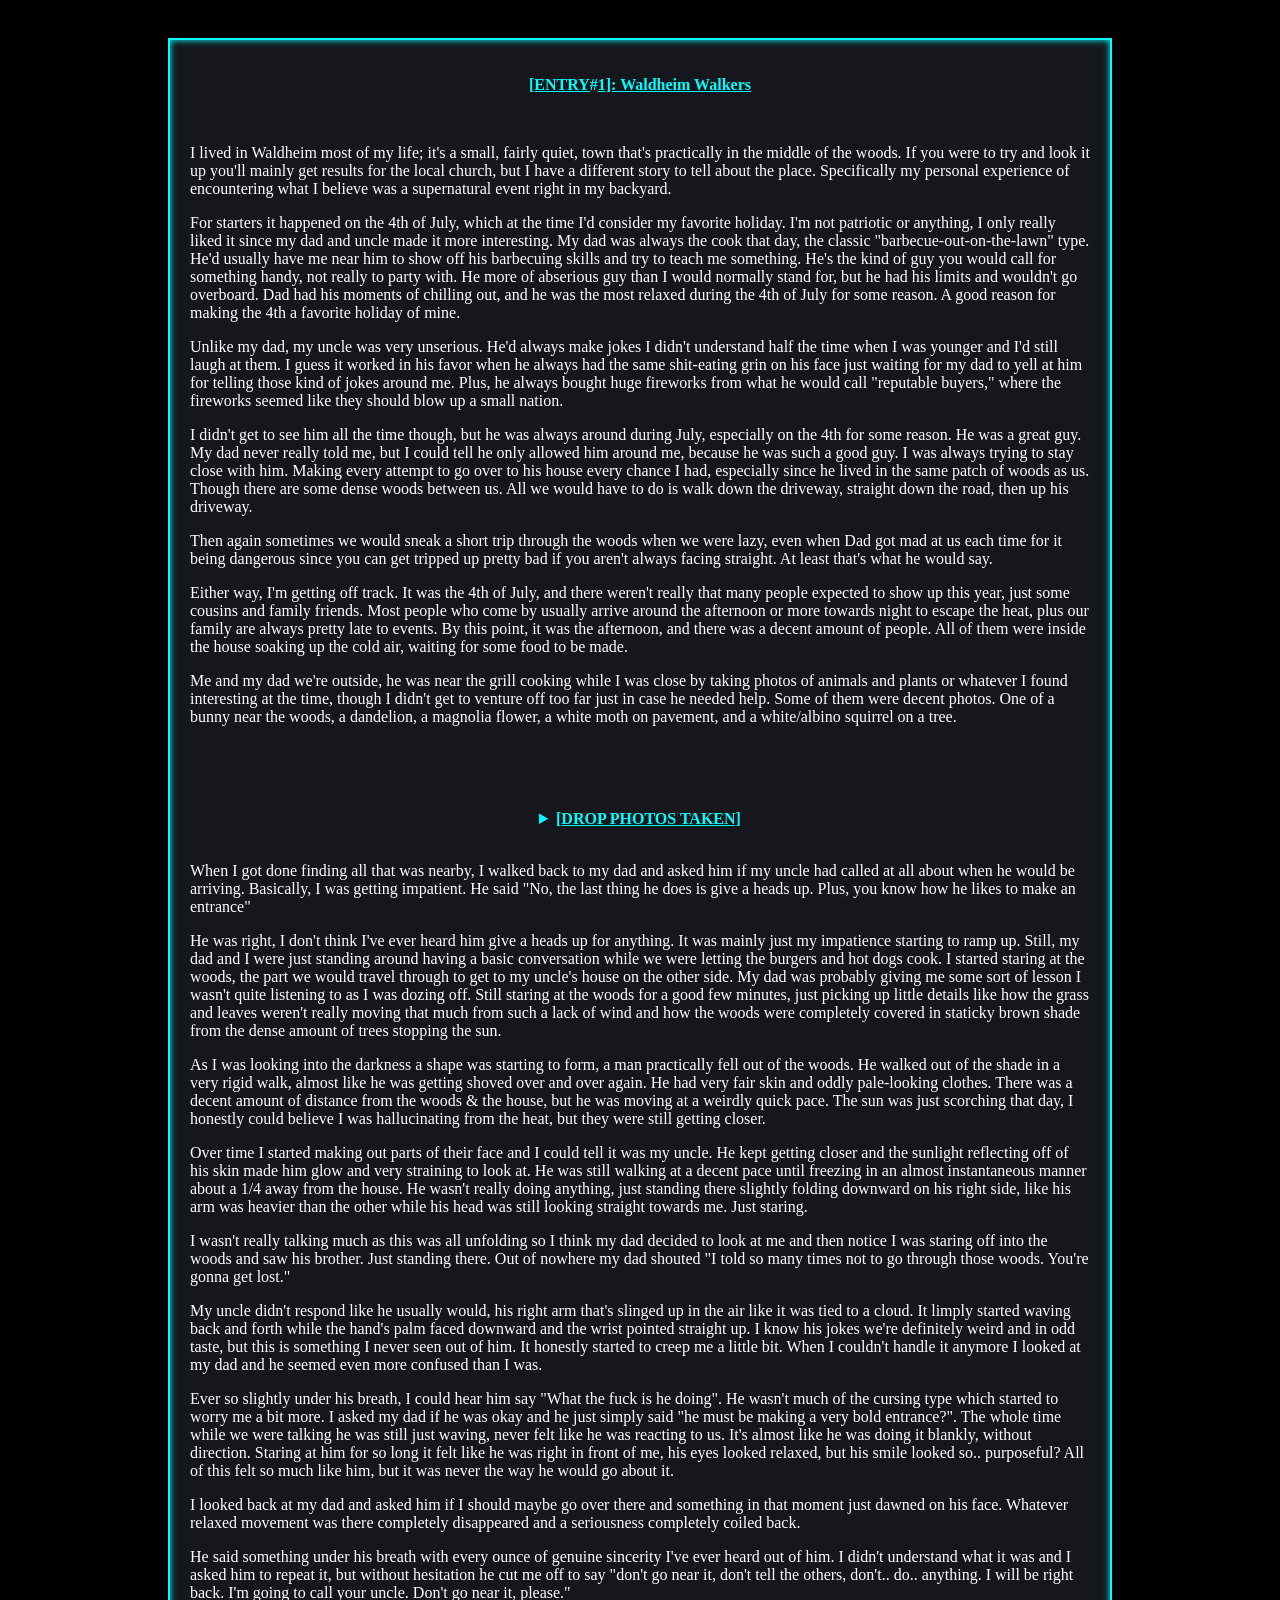
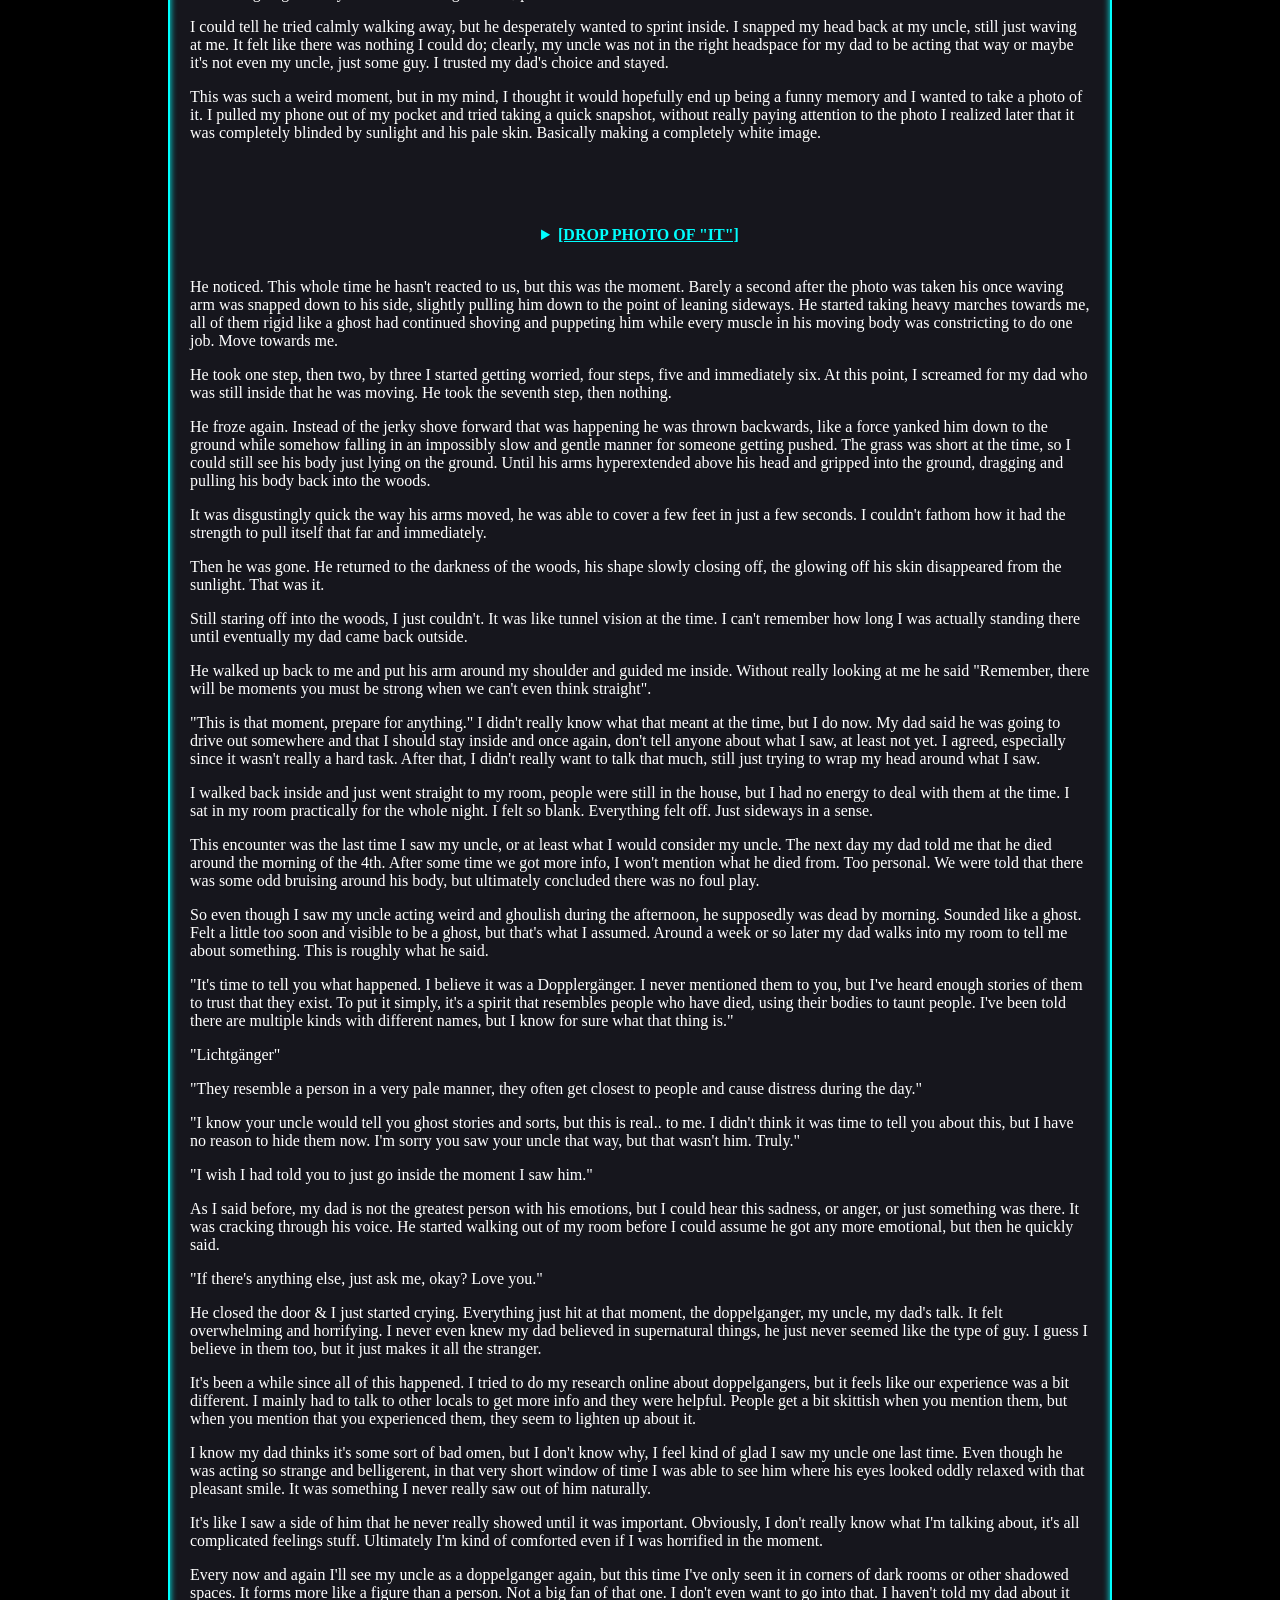
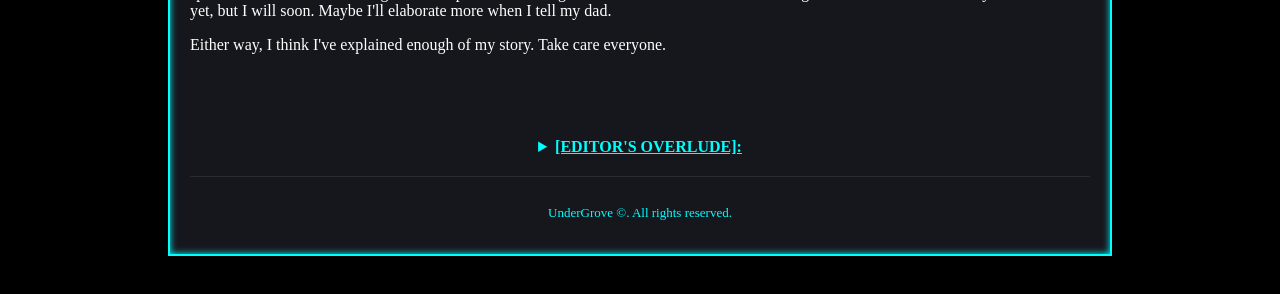
==== commit aa585455: "Style Updating" ====
--- a/entries/waldheim-doppelgangers/index.html
+++ b/entries/waldheim-doppelgangers/index.html
@@ -710,11 +710,9 @@
 <br>
 
 
-<center>
 <p class="editor-header">
 [ENTRY#1 - Research]:
 </p>
-</center>
 
 
 <p class="editor-text">
--- a/entries/waldheim-doppelgangers/assets/waldheim-doppelganger.css
+++ b/entries/waldheim-doppelgangers/assets/waldheim-doppelganger.css
@@ -26,7 +26,7 @@
 0 0 5px cyan,
 0 0 15px cyan,
 0 0 30px cyan,
-inset 0 0 10px cyan;
+inset 0 0 7px cyan;
 -webkit-mask: linear-gradient(#000 0 0) no-repeat;
 mask: linear-gradient(#000 0 0) no-repeat;
 -webkit-mask-size: 100% 0%;
@@ -44,6 +44,7 @@
 margin-top: 20px;
 padding-top: 15px;
 border-top: 1px solid #2a2a35;
+font-size: 13px;
 color: cyan;
 text-align: center;
 }
